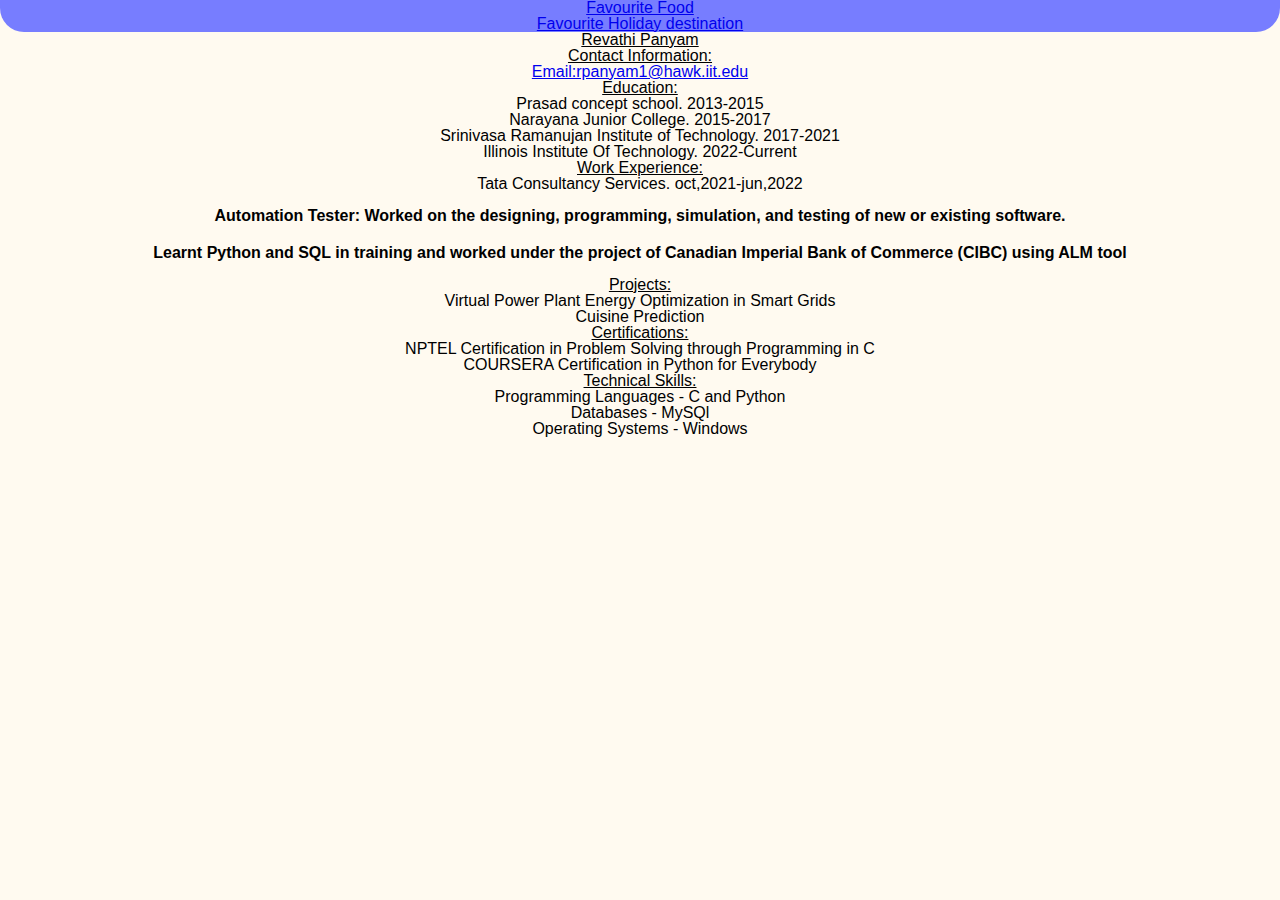
==== index.html @ 3ca04167 "Update index.html" ====
<!DOCTYPE html>
<html lang="en">
	
<head>
  <meta charset="UTF-8">
  <title>Resume</title>
  <link rel="stylesheet" href="css/reset.css">
  <link rel="stylesheet" href="css/style.css">
  <link rel="preconnect" href="https://fonts.googleapis.com">
  <link rel="preconnect" href="https://fonts.gstatic.com" crossorigin>
</head>
	
<body>
  <nav id="navigation">
    <ul>
      <li> <a href="favfood.html">Favourite Food</a> </li>
      <li> <a href="favholidaydestination.html" > Favourite Holiday destination</a> </li>
    </ul>
  </nav> 
  <h1>Revathi Panyam</h1>
  <h2>Contact Information:</h2>
  <ul>
    <li><a href="mailto:rpanyam1@hawk.itt.edu">Email:rpanyam1@hawk.iit.edu</a></li>
  </ul>
  <h2>Education:</h2>
  <ul>
    <li>Prasad concept school. 2013-2015</li>
    <li>Narayana Junior College. 2015-2017</li>
    <li>Srinivasa Ramanujan Institute of Technology. 2017-2021</li>
    <li>Illinois Institute Of Technology. 2022-Current</li>
  </ul>
  <h2>Work Experience:</h2>
  <ul>
    <li>
      <strong>Tata Consultancy Services. oct,2021-jun,2022</strong>
      <p>Automation Tester: Worked on the designing, programming, simulation, and testing of new or existing software.</p>
      <p>Learnt Python and SQL in training and worked under the project of Canadian Imperial Bank of Commerce (CIBC) using ALM tool</p>
    </li>
  </ul>     
  <h2>Projects:</h2>
  <ul>
    <li>Virtual Power Plant Energy Optimization in Smart Grids</li>
    <li>Cuisine Prediction</li>
  </ul>
  <h2>Certifications:</h2>
  <ul>
    <li> NPTEL Certification in Problem Solving through Programming in C</li>
    <li> COURSERA Certification in Python for Everybody</li>
  </ul>
  <h2>Technical Skills:</h2>
  <ul>
    <li> Programming Languages - C and Python </li>
    <li> Databases - MySQl </li>
    <li> Operating Systems - Windows </li>
  </ul>
</body>
	
</html>
---- css/style.css ----
body {
    background-image: url("media/holidaybackground.jfif");
    font-family: 'Rubik', sans-serif;
    background-color: floralwhite;
    font-size: 1em;
}
nav{
    background-color: #777dff;
    width: 100%;
    overflow: hidden;
    margin: 0 auto;
    text-align: center;
    border-radius: 0 0 1.5em 1.5em;
}
header{
    width: 100%;
}
header nav ul{
    float: left;
    display: block;
    padding: .5cm;
    text-decoration: none!important;
}
header nav ul li{
    float: left;
    display: block;
    padding: .5cm;
    text-decoration: none!important;
}
header nav ul li a{
    display: block;
    padding: 1.00em 0.9em;
    color: #0b0d08;
    text-decoration: underline;
}
h1{
	background-color: transparent;
}
h1, h2, h3{
    text-underline-offset: 0.09em;
    text-decoration: underline;
    text-align: center;
    position: relative;
}
p,li{
	text-align: center;
	position: relative;      
}
ul,ol{   
    display: table;
    margin: 0 auto;
}
p ~ p{
    padding-top: 5px;
}
p {
    display: block;
    margin-block-start: 1em;
    font-weight: bold;
    margin-block-end: 1em;
    margin-inline-start: 0px;
    margin-inline-end: 0px;
.first_page{
    background-image: url("media/resumebackground.jfif");
    background-repeat: no-repeat;
    background-size:cover;
}
.second_page{
    background-image: url("media/backgroundfood.jfif");
    background-repeat: no-repeat;
    background-size:cover;
}
img{
    height: 350px;
    width: 500px;
    margin: 3.0em auto;
    display: block;
    box-sizing: border-box;
}
iframe{
    height: 300px;
    width: 500px;
    margin: 2.5em auto;
    display: block;
    box-sizing: border-box;
}
section{
    padding: 10px 0;
}
section section{
    padding: 0 10px;
}
main{
    padding: 0 10px;
}
footer{
    clear: none;
    background-color: #f2f5f5;
}
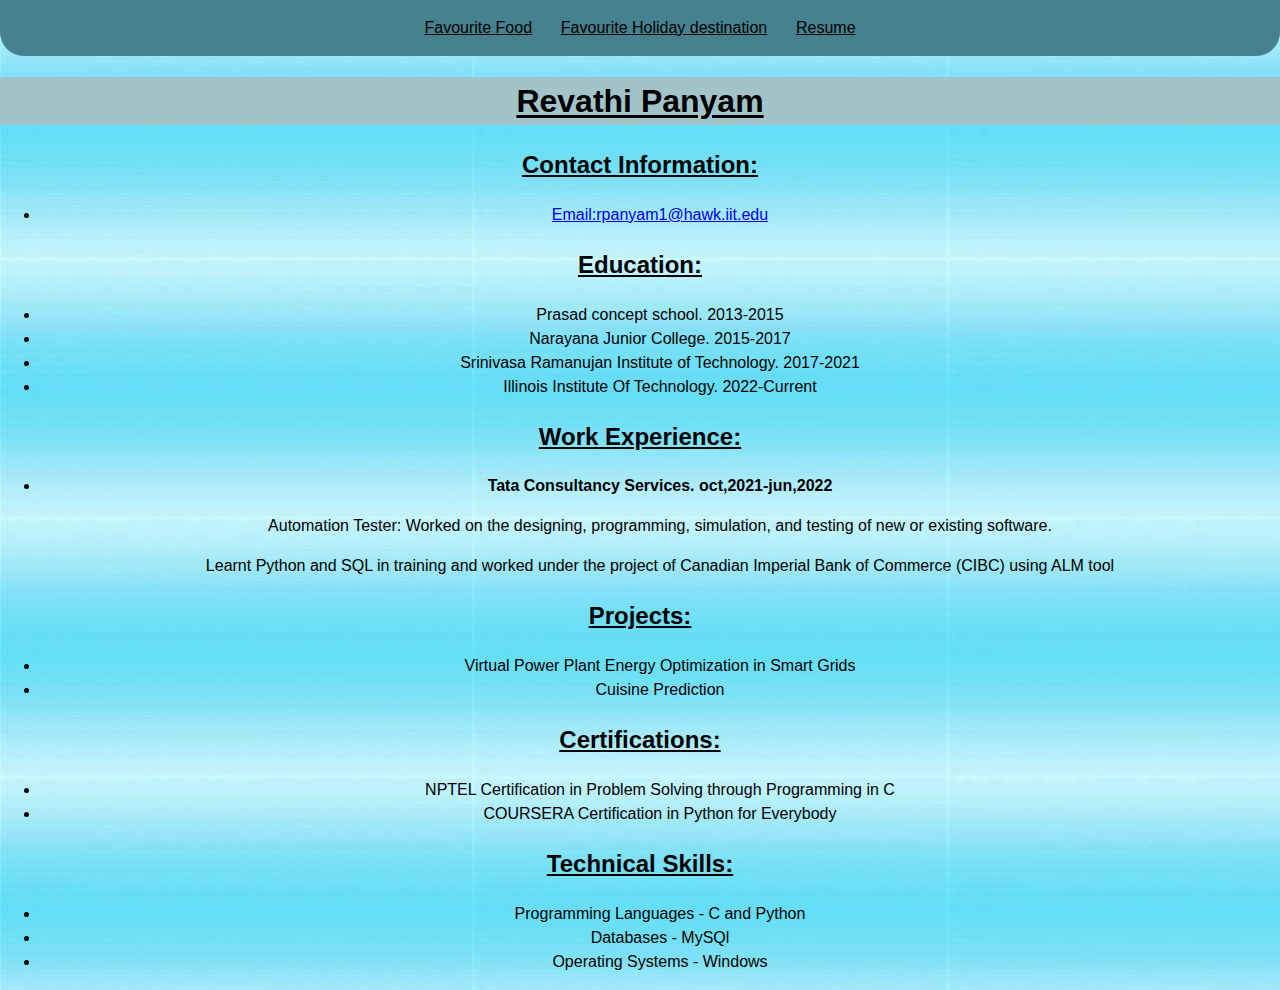
==== commit 7a8329ae: "Update index.html" ====
--- a/index.html
+++ b/index.html
@@ -13,8 +13,9 @@
 <body>
   <nav id="navigation">
     <ul>
-      <li> <a href="favfood.html">Favourite Food</a> </li>
-      <li> <a href="favholidaydestination.html" > Favourite Holiday destination</a> </li>
+      <li> <a href="favfood.html"> Favourite Food </a> </li>
+      <li> <a href="favholidaydestination.html" > Favourite Holiday destination </a> </li>
+      <li> <a href="index.html" > Resume </a> </li>
     </ul>
   </nav> 
   <h1>Revathi Panyam</h1>
--- a/css/style.css
+++ b/css/style.css
@@ -1,40 +1,48 @@
-body {
-    background-image: url("media/holidaybackground.jfif");
-    font-family: 'Rubik', sans-serif;
-    background-color: floralwhite;
-    font-size: 1em;
+body{
+  background-image: url("../media/holidaybackground.jfif");
+  font-family: Helvetica, sans-serif;
+  color:#000000;
+  font-size: 1em;
+  line-height: 1.5;
 }
 nav{
-    background-color: #777dff;
-    width: 100%;
-    overflow: hidden;
-    margin: 0 auto;
-    text-align: center;
-    border-radius: 0 0 1.5em 1.5em;
+  background-color:#45818e;
+  width: 100%;
+  overflow: hidden;
+  margin: 0 auto;
+  text-align: center;
+  border-radius: 0 0 1.5em 1.5em;
 }
-header{
-    width: 100%;
+nav ul{
+  list-style-type: none;
+  padding: 0;
+  margin: 0;
+  display: inline-block;
+  vertical-align: top;
 }
-header nav ul{
-    float: left;
-    display: block;
-    padding: .5cm;
-    text-decoration: none!important;
+nav ul li{
+  float: left;
 }
-header nav ul li{
-    float: left;
-    display: block;
-    padding: .5cm;
-    text-decoration: none!important;
+nav ul li a{
+  display: block;
+  padding: 1.00em 0.9em;
+  color:#000000;
+  text-decoration: underline;
 }
-header nav ul li a{
-    display: block;
-    padding: 1.00em 0.9em;
-    color: #0b0d08;
-    text-decoration: underline;
+
+img{
+    height: 300px;
+    width: 400px;
+	margin: 2.5em auto;
+	display: block;
+    box-sizing: border-box;
 }
-h1{
-	background-color: transparent;
+iframe{
+	height: 300px;
+    width: 400px;
+	margin: 2.5em auto;
+	display: block;
+    box-sizing: border-box;
 }
 h1, h2, h3{
     text-underline-offset: 0.09em;
@@ -42,58 +50,19 @@
     text-align: center;
     position: relative;
 }
-p,li{
+h1{
+	background-color:#a2c4c9;
+}
+p,ul,ol,li{
 	text-align: center;
-	position: relative;      
-}
-ul,ol{   
-    display: table;
-    margin: 0 auto;
-}
-p ~ p{
-    padding-top: 5px;
-}
-p {
-    display: block;
-    margin-block-start: 1em;
-    font-weight: bold;
-    margin-block-end: 1em;
-    margin-inline-start: 0px;
-    margin-inline-end: 0px;
-.first_page{
-    background-image: url("media/resumebackground.jfif");
-    background-repeat: no-repeat;
-    background-size:cover;
-}
-.second_page{
-    background-image: url("media/backgroundfood.jfif");
-    background-repeat: no-repeat;
-    background-size:cover;
-}
-img{
-    height: 350px;
-    width: 500px;
-    margin: 3.0em auto;
-    display: block;
-    box-sizing: border-box;
-}
-iframe{
-    height: 300px;
-    width: 500px;
-    margin: 2.5em auto;
-    display: block;
-    box-sizing: border-box;
+	position: relative;
 }
 section{
-    padding: 10px 0;
+  box-sizing: border-box;
+  width: 20%;
+  margin: 3em auto;
 }
-section section{
-    padding: 0 10px;
+footer p a{
+  clear: none;
+  background-color: #f2f5f5;
 }
-main{
-    padding: 0 10px;
-}
-footer{
-    clear: none;
-    background-color: #f2f5f5;
-}
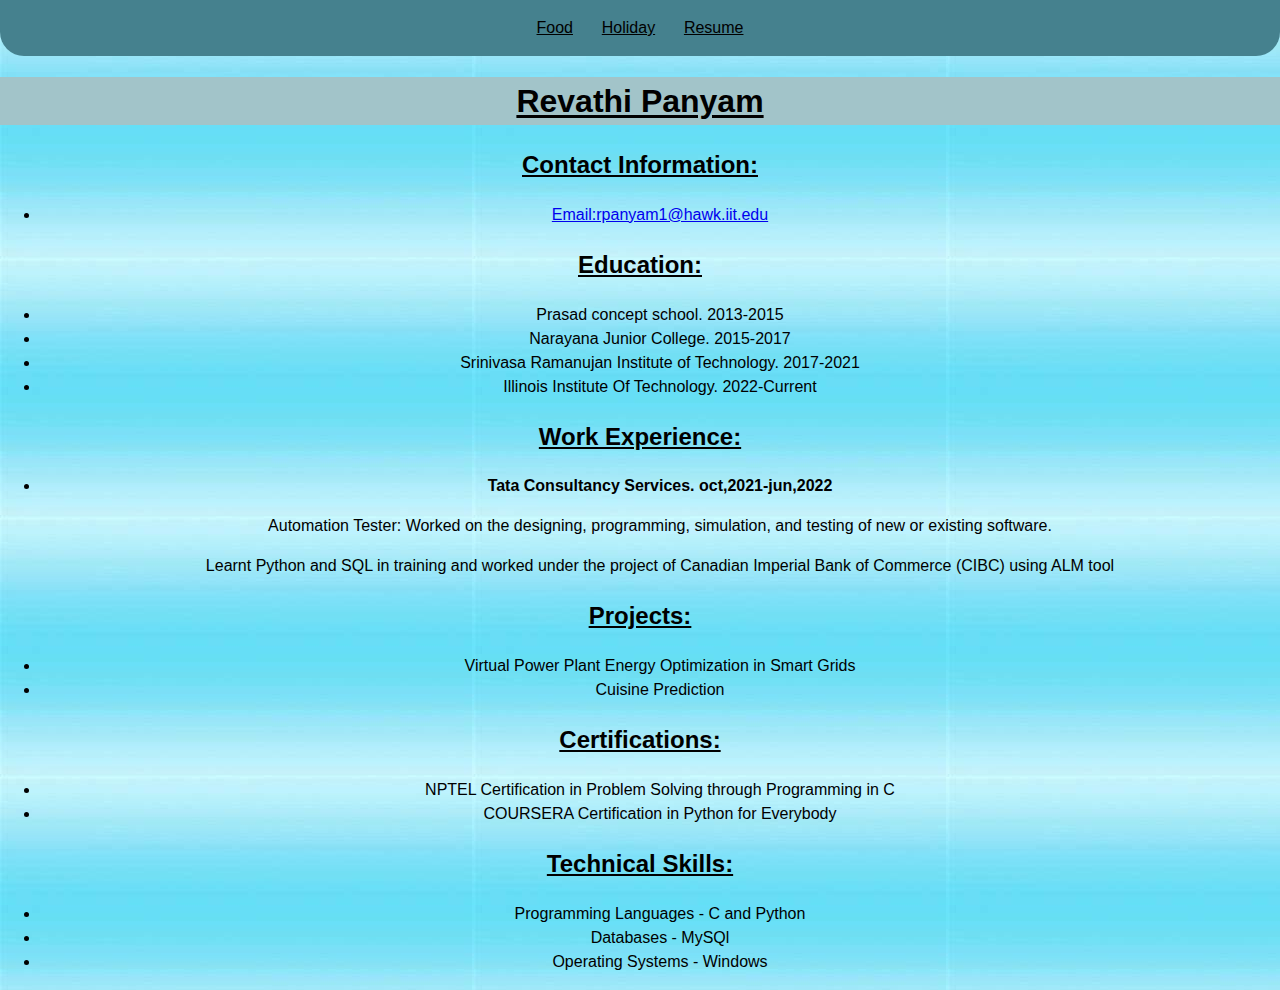
==== commit eddbf607: "Update index.html" ====
--- a/index.html
+++ b/index.html
@@ -13,8 +13,8 @@
 <body>
   <nav id="navigation">
     <ul>
-      <li> <a href="favfood.html"> Favourite Food </a> </li>
-      <li> <a href="favholidaydestination.html" > Favourite Holiday destination </a> </li>
+      <li> <a href="favfood.html"> Food </a> </li>
+      <li> <a href="favholidaydestination.html" > Holiday </a> </li>
       <li> <a href="index.html" > Resume </a> </li>
     </ul>
   </nav> 
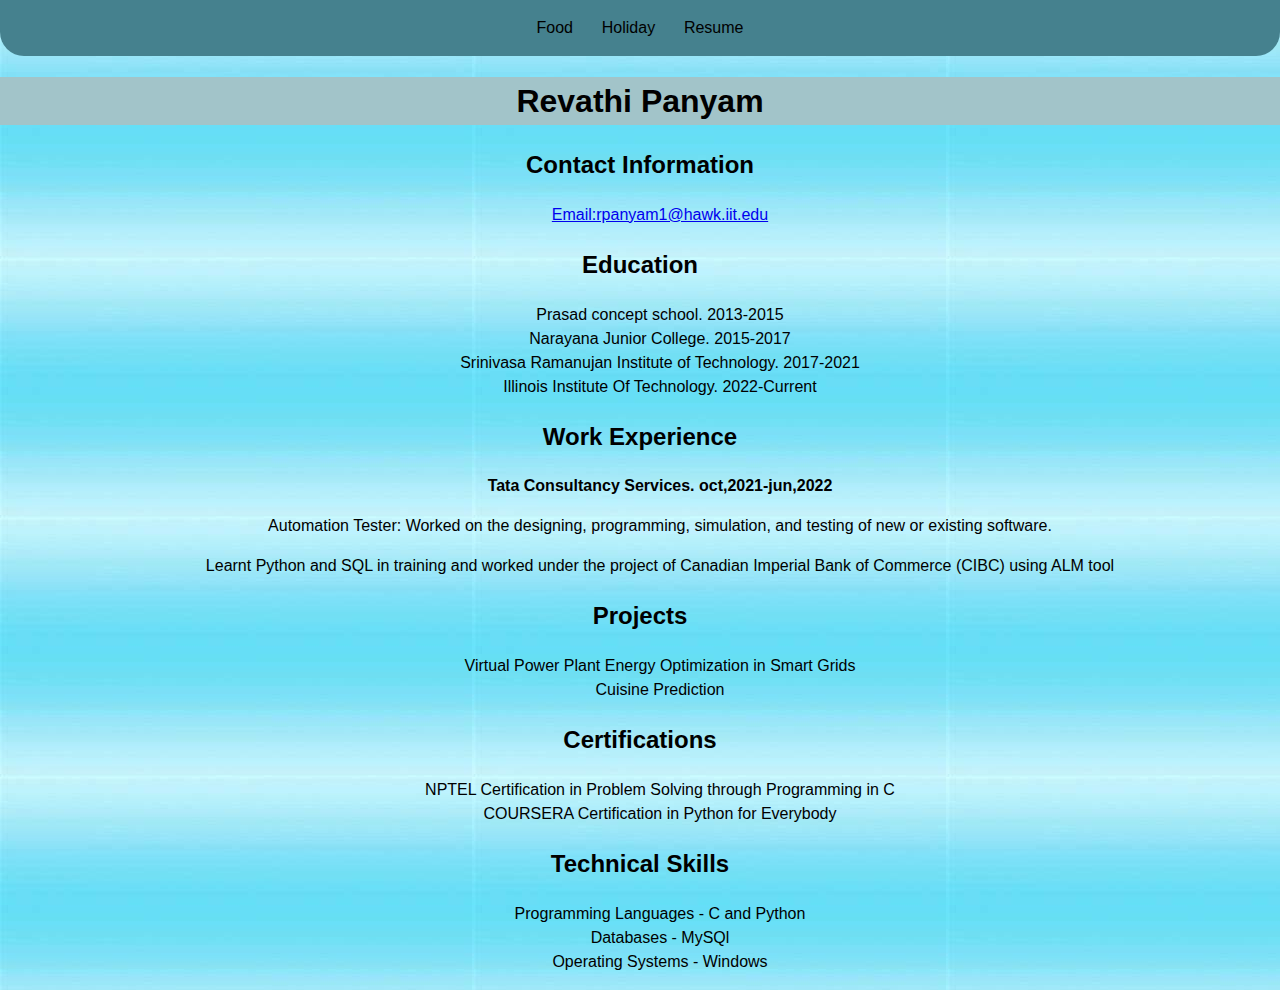
==== commit da75f48a: "Update index.html" ====
--- a/index.html
+++ b/index.html
@@ -19,18 +19,18 @@
     </ul>
   </nav> 
   <h1>Revathi Panyam</h1>
-  <h2>Contact Information:</h2>
+  <h2>Contact Information</h2>
   <ul>
     <li><a href="mailto:rpanyam1@hawk.itt.edu">Email:rpanyam1@hawk.iit.edu</a></li>
   </ul>
-  <h2>Education:</h2>
+  <h2>Education</h2>
   <ul>
     <li>Prasad concept school. 2013-2015</li>
     <li>Narayana Junior College. 2015-2017</li>
     <li>Srinivasa Ramanujan Institute of Technology. 2017-2021</li>
     <li>Illinois Institute Of Technology. 2022-Current</li>
   </ul>
-  <h2>Work Experience:</h2>
+  <h2>Work Experience</h2>
   <ul>
     <li>
       <strong>Tata Consultancy Services. oct,2021-jun,2022</strong>
@@ -38,17 +38,17 @@
       <p>Learnt Python and SQL in training and worked under the project of Canadian Imperial Bank of Commerce (CIBC) using ALM tool</p>
     </li>
   </ul>     
-  <h2>Projects:</h2>
+  <h2>Projects</h2>
   <ul>
     <li>Virtual Power Plant Energy Optimization in Smart Grids</li>
     <li>Cuisine Prediction</li>
   </ul>
-  <h2>Certifications:</h2>
+  <h2>Certifications</h2>
   <ul>
     <li> NPTEL Certification in Problem Solving through Programming in C</li>
     <li> COURSERA Certification in Python for Everybody</li>
   </ul>
-  <h2>Technical Skills:</h2>
+  <h2>Technical Skills</h2>
   <ul>
     <li> Programming Languages - C and Python </li>
     <li> Databases - MySQl </li>
--- a/css/style.css
+++ b/css/style.css
@@ -19,16 +19,20 @@
   margin: 0;
   display: inline-block;
   vertical-align: top;
+  text-decoration:none;
+  list-style-type: none;
 }
 nav ul li{
   float: left;
+  list-style-type: none;
 }
 nav ul li a{
   display: block;
   padding: 1.00em 0.9em;
   color:#000000;
-  text-decoration: underline;
-}
+  text-decoration:none;
+  list-style-type: none;
+ }
 
 img{
     height: 300px;
@@ -46,9 +50,9 @@
 }
 h1, h2, h3{
     text-underline-offset: 0.09em;
-    text-decoration: underline;
     text-align: center;
     position: relative;
+    text-decoration:none;
 }
 h1{
 	background-color:#a2c4c9;
@@ -56,6 +60,7 @@
 p,ul,ol,li{
 	text-align: center;
 	position: relative;
+	list-style-type: none;
 }
 section{
   box-sizing: border-box;
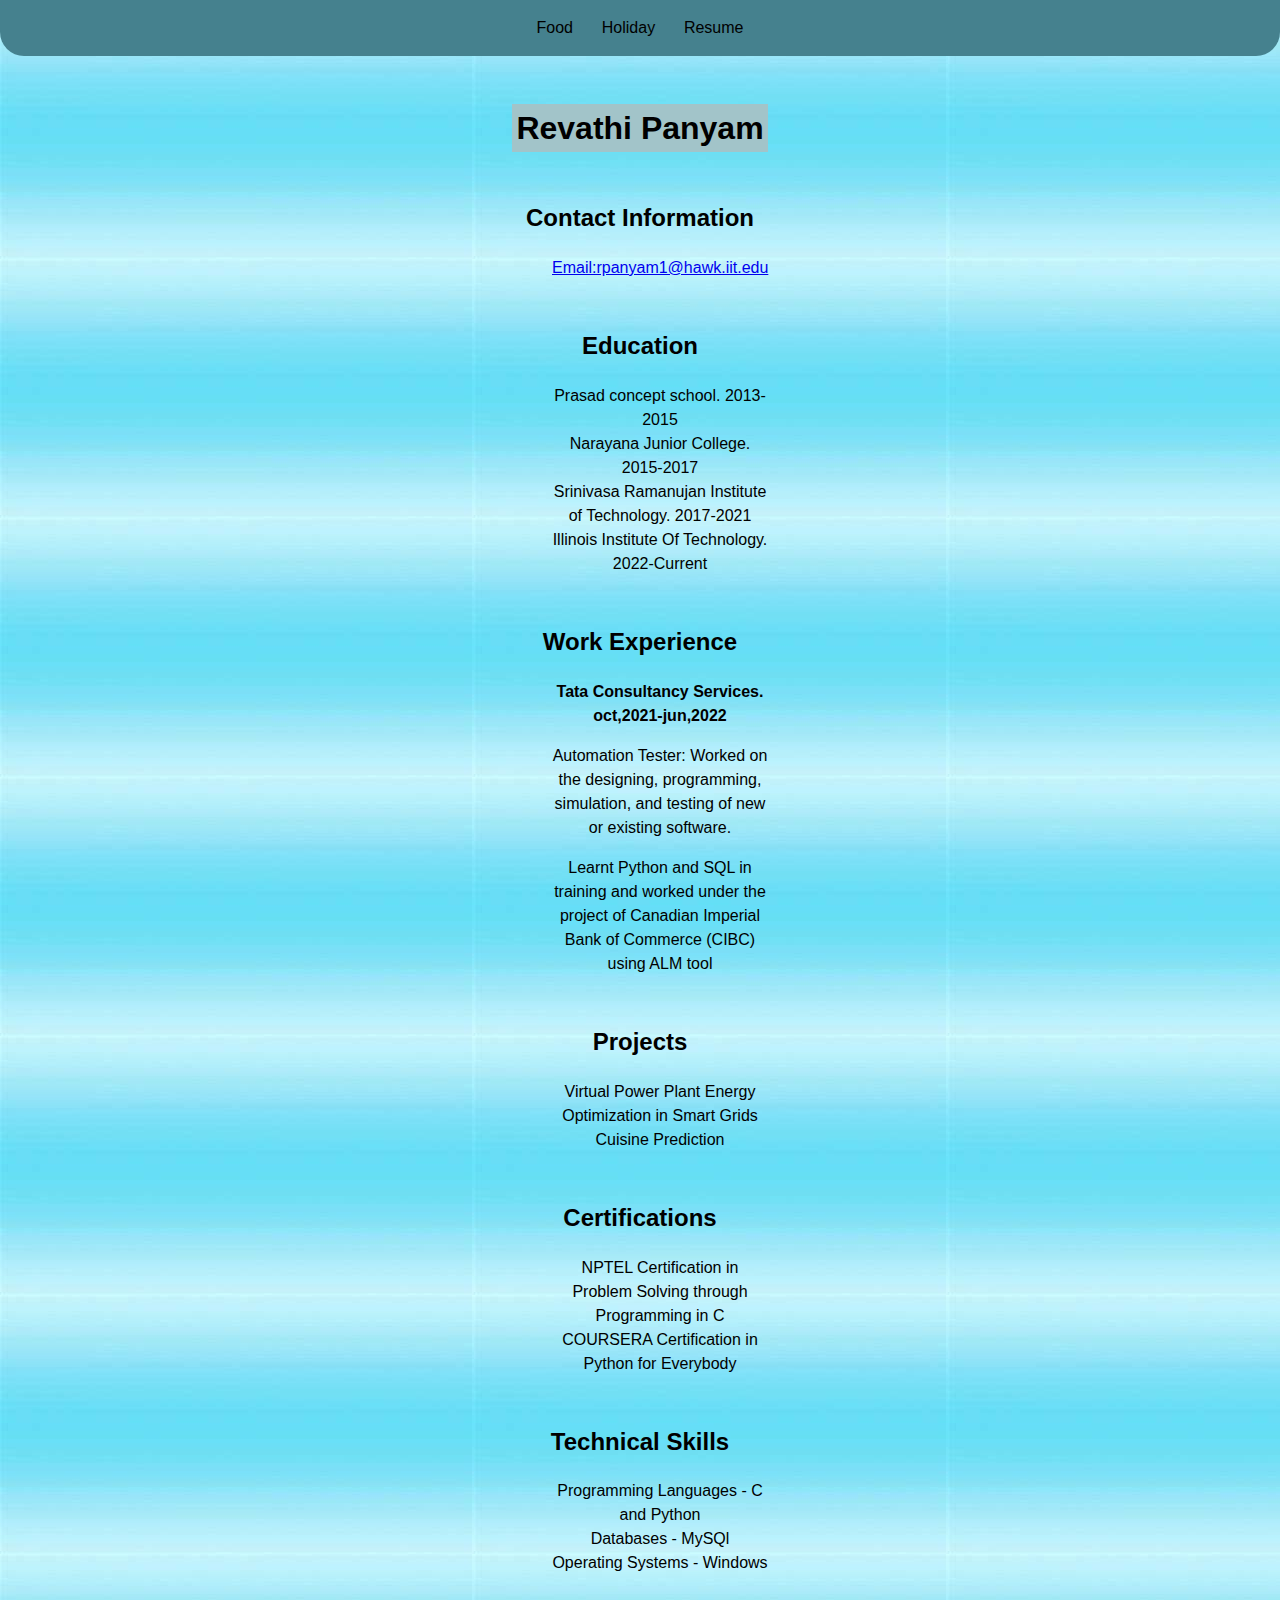
==== commit 711898c1: "Update index.html" ====
--- a/index.html
+++ b/index.html
@@ -18,42 +18,55 @@
       <li> <a href="index.html" > Resume </a> </li>
     </ul>
   </nav> 
-  <h1>Revathi Panyam</h1>
-  <h2>Contact Information</h2>
-  <ul>
-    <li><a href="mailto:rpanyam1@hawk.itt.edu">Email:rpanyam1@hawk.iit.edu</a></li>
-  </ul>
-  <h2>Education</h2>
-  <ul>
-    <li>Prasad concept school. 2013-2015</li>
-    <li>Narayana Junior College. 2015-2017</li>
-    <li>Srinivasa Ramanujan Institute of Technology. 2017-2021</li>
-    <li>Illinois Institute Of Technology. 2022-Current</li>
-  </ul>
-  <h2>Work Experience</h2>
-  <ul>
-    <li>
-      <strong>Tata Consultancy Services. oct,2021-jun,2022</strong>
-      <p>Automation Tester: Worked on the designing, programming, simulation, and testing of new or existing software.</p>
-      <p>Learnt Python and SQL in training and worked under the project of Canadian Imperial Bank of Commerce (CIBC) using ALM tool</p>
-    </li>
-  </ul>     
-  <h2>Projects</h2>
-  <ul>
-    <li>Virtual Power Plant Energy Optimization in Smart Grids</li>
-    <li>Cuisine Prediction</li>
-  </ul>
-  <h2>Certifications</h2>
-  <ul>
-    <li> NPTEL Certification in Problem Solving through Programming in C</li>
-    <li> COURSERA Certification in Python for Everybody</li>
-  </ul>
-  <h2>Technical Skills</h2>
-  <ul>
-    <li> Programming Languages - C and Python </li>
-    <li> Databases - MySQl </li>
-    <li> Operating Systems - Windows </li>
-  </ul>
-</body>
-	
-</html>
+  <section>
+    <h1>Revathi Panyam</h1>
+  </section>
+  <section>
+    <h2>Contact Information</h2>
+    <ul>
+      <li><a href="mailto:rpanyam1@hawk.itt.edu">Email:rpanyam1@hawk.iit.edu</a></li>
+    </ul>
+  </section>
+  <section>
+    <h2>Education</h2>
+    <ul>
+      <li>Prasad concept school. 2013-2015</li>
+      <li>Narayana Junior College. 2015-2017</li>
+      <li>Srinivasa Ramanujan Institute of Technology. 2017-2021</li>
+      <li>Illinois Institute Of Technology. 2022-Current</li>
+    </ul>
+  </section>
+  <section>
+    <h2>Work Experience</h2>
+    <ul>
+      <li>
+        <strong>Tata Consultancy Services. oct,2021-jun,2022</strong>
+        <p>Automation Tester: Worked on the designing, programming, simulation, and testing of new or existing software.</p>
+        <p>Learnt Python and SQL in training and worked under the project of Canadian Imperial Bank of Commerce (CIBC) using ALM tool</p>
+      </li>
+    </ul>  
+  </section>
+  <section>
+    <h2>Projects</h2>
+    <ul>
+      <li>Virtual Power Plant Energy Optimization in Smart Grids</li>
+      <li>Cuisine Prediction</li>
+    </ul>
+  </section>
+  <section>
+    <h2>Certifications</h2>
+    <ul>
+      <li> NPTEL Certification in Problem Solving through Programming in C</li>
+      <li> COURSERA Certification in Python for Everybody</li>
+    </ul>
+  </section>
+  <section>
+    <h2>Technical Skills</h2>
+    <ul>
+      <li> Programming Languages - C and Python </li>
+      <li> Databases - MySQl </li>
+      <li> Operating Systems - Windows </li>
+    </ul>
+  </section>
+  </body>	
+  </html>
--- a/css/style.css
+++ b/css/style.css
@@ -48,7 +48,7 @@
 	display: block;
     box-sizing: border-box;
 }
-h1, h2, h3{
+h1, h2, h3, h4{
     text-underline-offset: 0.09em;
     text-align: center;
     position: relative;
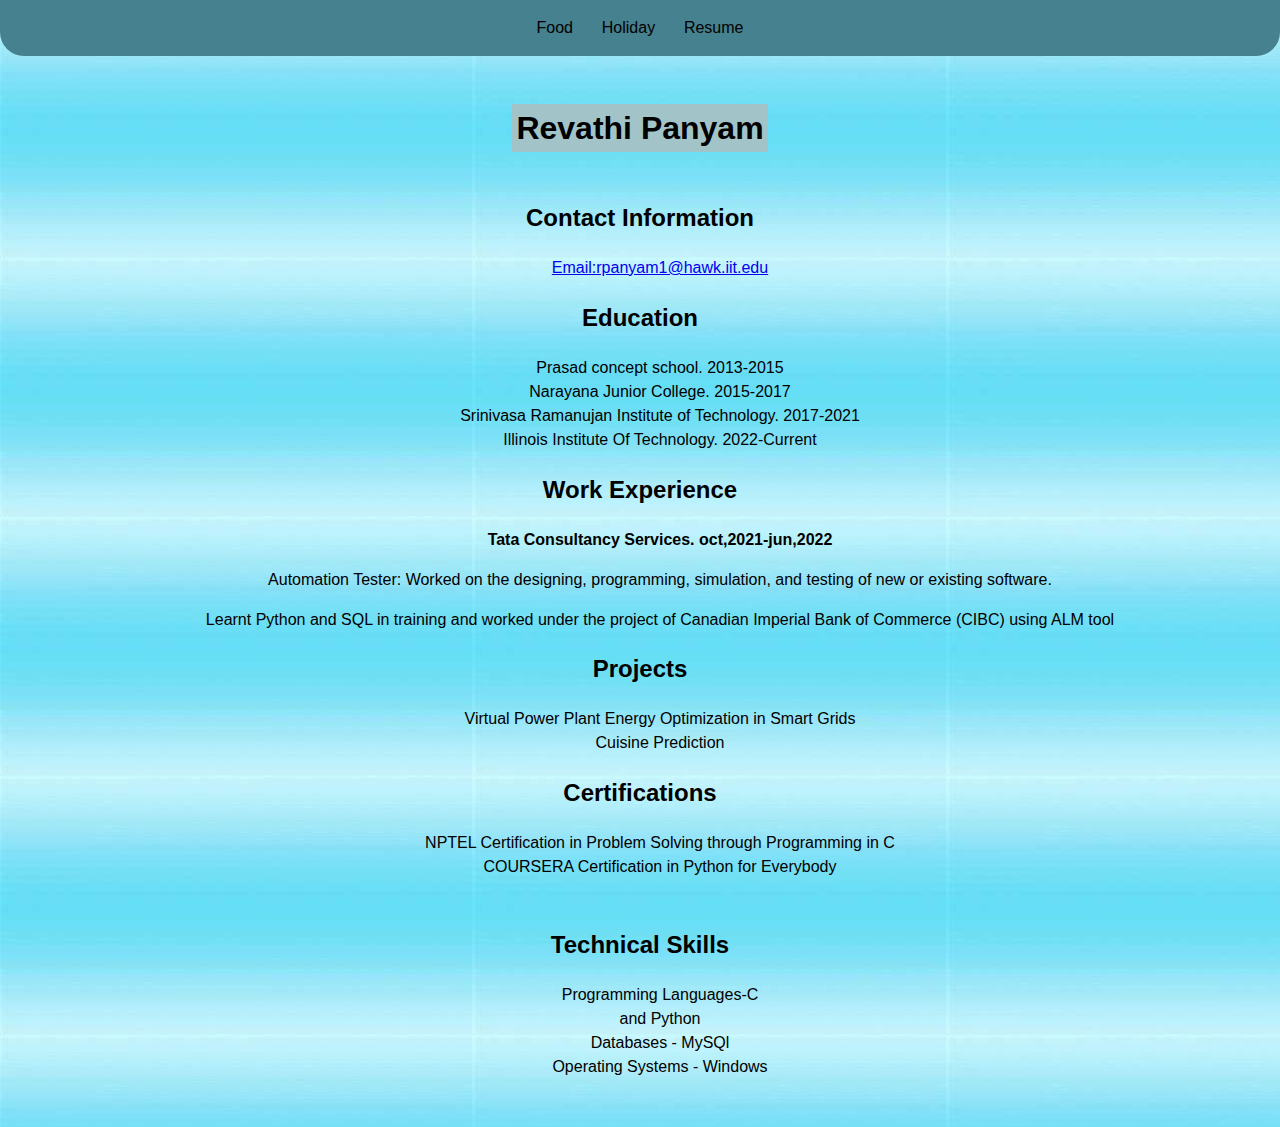
==== commit 494e1808: "Update index.html" ====
--- a/index.html
+++ b/index.html
@@ -21,13 +21,10 @@
   <section>
     <h1>Revathi Panyam</h1>
   </section>
-  <section>
     <h2>Contact Information</h2>
     <ul>
       <li><a href="mailto:rpanyam1@hawk.itt.edu">Email:rpanyam1@hawk.iit.edu</a></li>
     </ul>
-  </section>
-  <section>
     <h2>Education</h2>
     <ul>
       <li>Prasad concept school. 2013-2015</li>
@@ -35,8 +32,6 @@
       <li>Srinivasa Ramanujan Institute of Technology. 2017-2021</li>
       <li>Illinois Institute Of Technology. 2022-Current</li>
     </ul>
-  </section>
-  <section>
     <h2>Work Experience</h2>
     <ul>
       <li>
@@ -45,25 +40,20 @@
         <p>Learnt Python and SQL in training and worked under the project of Canadian Imperial Bank of Commerce (CIBC) using ALM tool</p>
       </li>
     </ul>  
-  </section>
-  <section>
     <h2>Projects</h2>
     <ul>
       <li>Virtual Power Plant Energy Optimization in Smart Grids</li>
       <li>Cuisine Prediction</li>
     </ul>
-  </section>
-  <section>
     <h2>Certifications</h2>
     <ul>
       <li> NPTEL Certification in Problem Solving through Programming in C</li>
       <li> COURSERA Certification in Python for Everybody</li>
     </ul>
-  </section>
   <section>
     <h2>Technical Skills</h2>
     <ul>
-      <li> Programming Languages - C and Python </li>
+      <li> Programming Languages-C and Python </li>
       <li> Databases - MySQl </li>
       <li> Operating Systems - Windows </li>
     </ul>
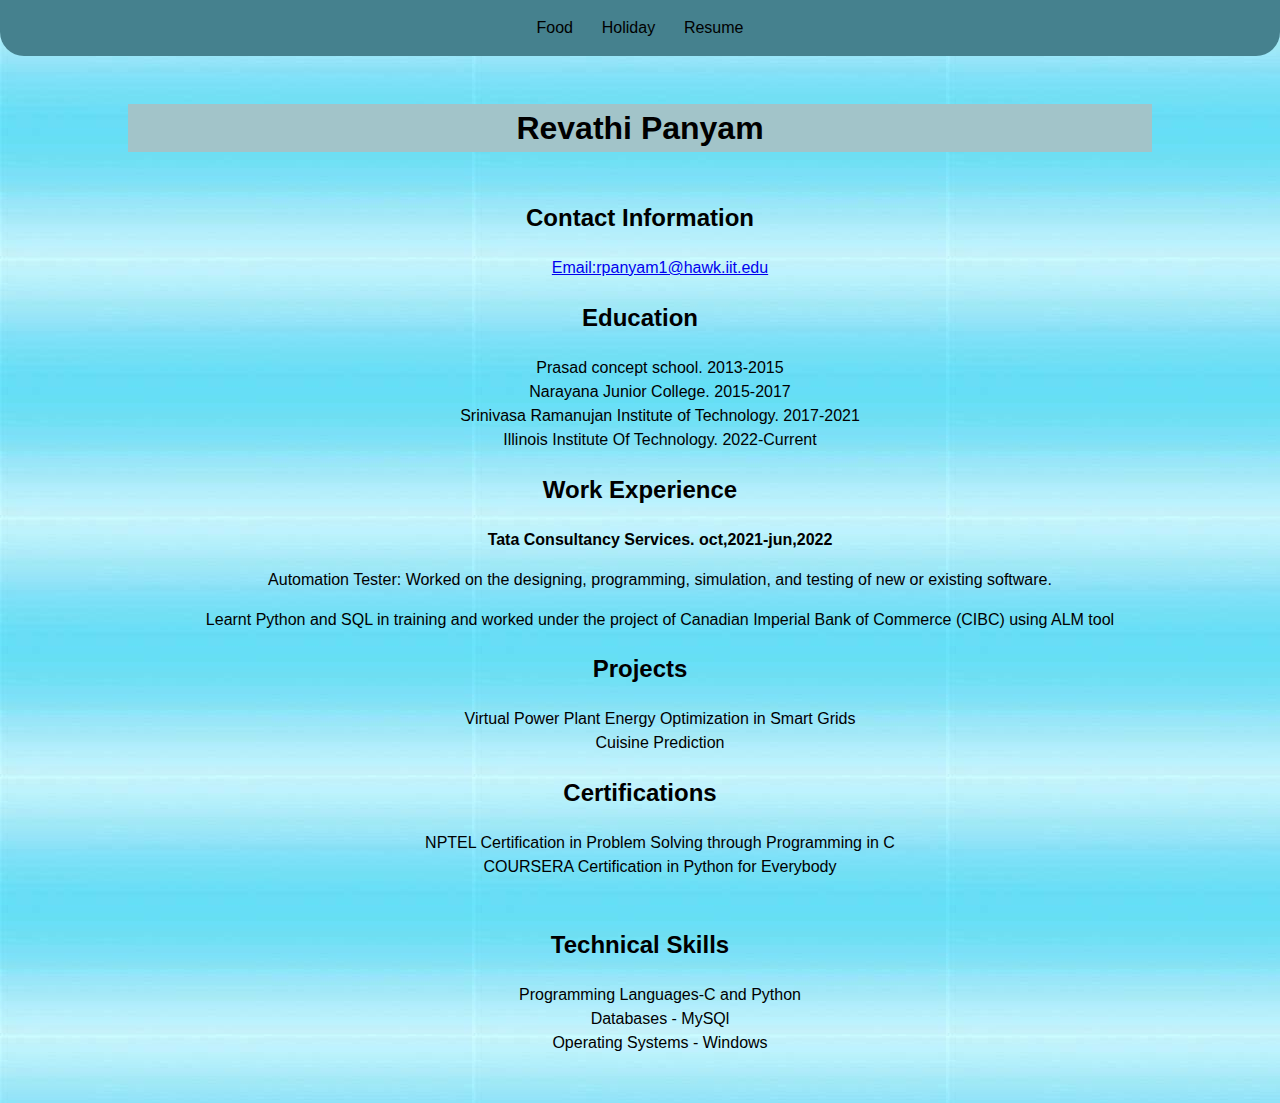
==== commit cebd72ac: "Update index.html" ====
--- a/css/style.css
+++ b/css/style.css
@@ -64,7 +64,7 @@
 }
 section{
   box-sizing: border-box;
-  width: 20%;
+  width: 80%;
   margin: 3em auto;
 }
 footer p a{
